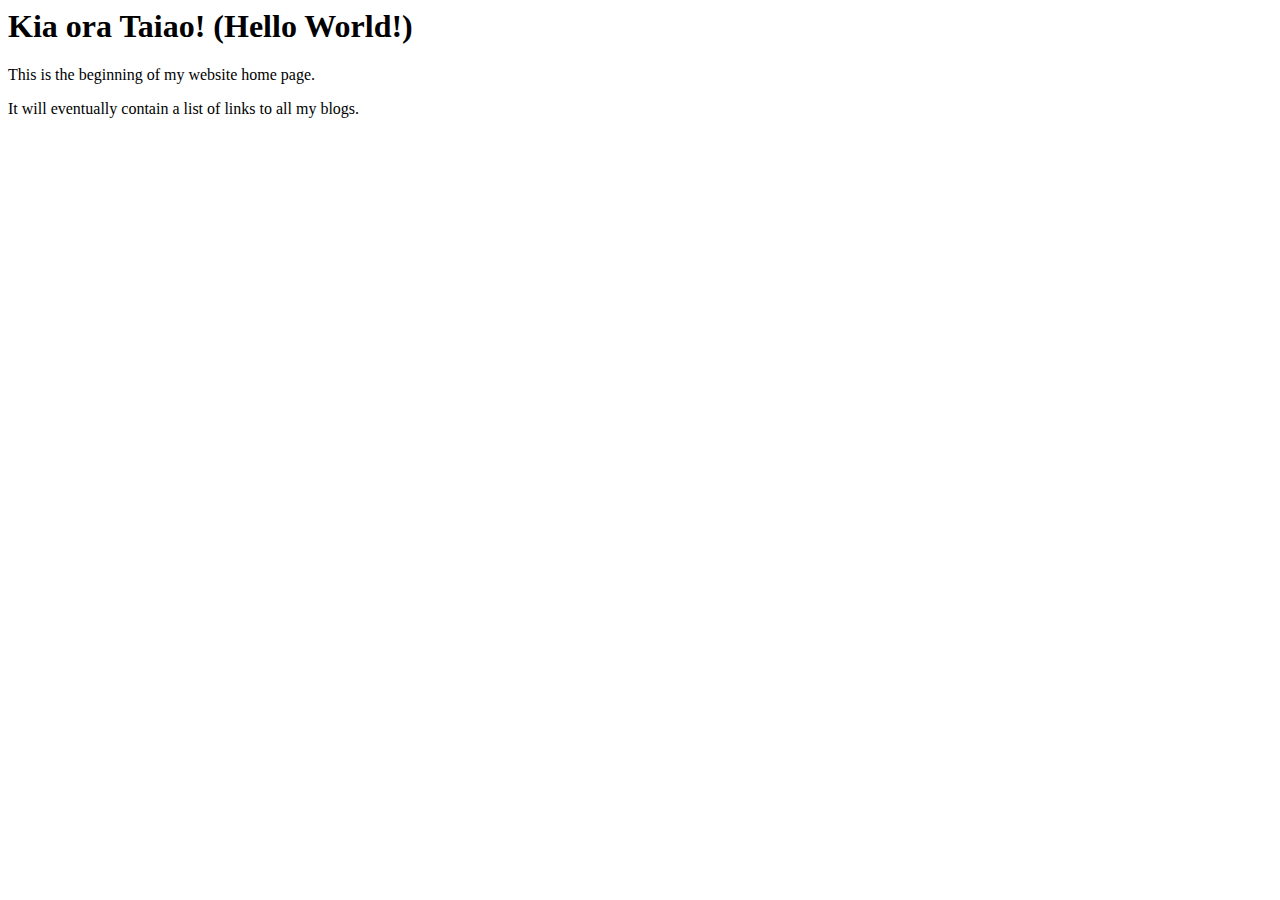
==== index.html @ 93f611f9 "beginning of home page" ====
<html>
  <head>
    <title>My blog</title>
    <body>
      <h1>Kia ora Taiao! (Hello World!)</h1>
      <p>This is the beginning of my website home page.</p>
      <p>It will eventually contain a list of links to all my blogs.</p>
    </body>
  
</html>
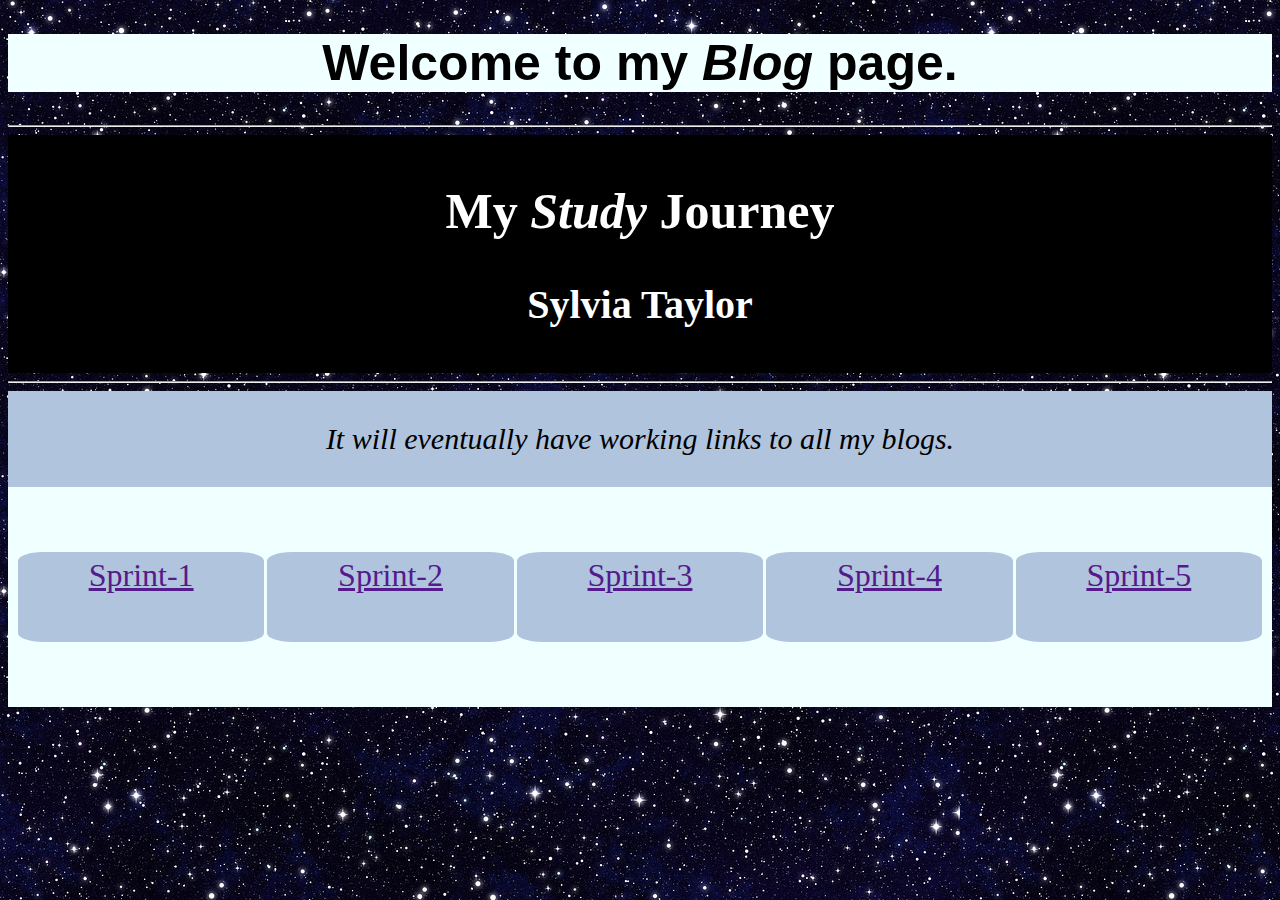
==== commit d99a130b: "added html & css to my blog" ====
--- a/index.html
+++ b/index.html
@@ -1,10 +1,42 @@
-<html>
+<!DOCTYPE html>
+<html lang="en">
+
   <head>
-    <title>My blog</title>
+    <!--<link rel="stylesheet" type="text/css" href="styles/main.css">-->
+    <link href="../styles/main.css" rel="stylesheet" type="text/css">
+    <link href="../blog/">
+    <meta charset="UTF-8">
+    <meta name="viewport" content="width=device-width, initial-scale=1">
+
+    <title>Sihlvs blog</title>
+    
+  </head>
+
     <body>
-      <h1>Kia ora Taiao! (Hello World!)</h1>
-      <p>This is the beginning of my website home page.</p>
-      <p>It will eventually contain a list of links to all my blogs.</p>
+      <h1>Welcome to my <span>Blog</span> page.</h1>
+      
+      <hr>  
+      <div class="header-text">
+          <h2>My <span>Study</span> Journey</h2>
+          <h3>Sylvia Taylor</h3>
+        </div>
+      <hr>
+      <div id="p-background">
+        <!--will update wording later-->
+        <p>It will eventually have working links to all my blogs.</p>
+      </div>
+        <ul class="container">
+          <li class="spr1"><a href="">Sprint-1</a></li>
+          <li class="spr2"><a href="">Sprint-2</a></li>
+          <li class="spr3"><a href="">Sprint-3</a></li>
+          <li class="spr4"><a href="">Sprint-4</a></li>
+          <li class="spr5"><a href="">Sprint-5</a></li>
+        </ul>
+        
+      </div>
+      
+      
+
     </body>
   
 </html>--- a/styles/main.css
+++ b/styles/main.css
@@ -0,0 +1,87 @@
+/*will update styles when I am confident I know what I'm doing*/
+body{
+  background-image: url(images/header-img.jpg);
+  background-color: slategray;}
+
+/*used for the welcome*/
+h1 {text-align: center;
+  font-family:arial, monospace;
+  background-color: azure;}
+
+/*used for the my study journey*/  
+.header-text{
+  position: relative;
+  text-align: center;
+  padding: 5px;
+  background-color: black;
+  color: white;
+  font-size: 50px;}
+
+/*used for the word 'study and Blog'*/
+span{
+  font-size: 50px;
+  font-style: italic;}
+ 
+  /*used for paragraphs*/
+ #p-background {
+  background-color: lightsteelblue;
+  padding: 1px;
+  text-align: center;
+  font-size: 18px;
+  font-style: italic;}
+
+  /*flexbox*/
+.container {
+  background-color: azure;
+  margin: 0px;
+  padding: 10px;
+  height: 200px;
+  width: auto;
+  display: flex;
+  flex-flow: wrap; 
+  align-items: center;
+  justify-content: center;
+  gap: 0.2rem;
+}
+
+/*flexbox items*/
+.spr1, .spr2, .spr3, .spr4, .spr5 
+{ background-color: lightsteelblue;
+  font-size: 200%;
+  width: 50px;
+  height: 80px;
+  flex-grow: 1; 
+  flex-shrink: 1;
+  /* border: solid;
+  border-color: grey; */
+  border-radius: 10%;
+  text-align: center;
+  padding: 5px;
+  list-style-type: none;}
+
+/*media queries for the different screen sizes*/
+@media (max-width: 768px) {
+  h2, span {
+    font-size: 35px;}
+    .spr1, .spr2, .spr3, .spr4, .spr5 {
+      font-size: 150%;
+    } 
+    h3 {font-size: 30px;}} 
+
+  @media (max-width: 320px) {
+    h1, h2, span {
+      font-size: 30px;}
+    .spr1, .spr2, .spr3, .spr4, .spr5 {
+      font-size: 120%;
+    }
+    h3 {font-size: 20px;}}
+
+  @media (min-width: 769px) {
+    h1, h2, span {font-size: 50px;
+    font-stretch: expanded;} 
+    h3 {font-size: 40px;}
+    #p-background{font-size: 30px;}
+    }
+
+
+
--- a/styles/main.css
+++ b/styles/main.css
@@ -0,0 +1,87 @@
+/*will update styles when I am confident I know what I'm doing*/
+body{
+  background-image: url(images/header-img.jpg);
+  background-color: slategray;}
+
+/*used for the welcome*/
+h1 {text-align: center;
+  font-family:arial, monospace;
+  background-color: azure;}
+
+/*used for the my study journey*/  
+.header-text{
+  position: relative;
+  text-align: center;
+  padding: 5px;
+  background-color: black;
+  color: white;
+  font-size: 50px;}
+
+/*used for the word 'study and Blog'*/
+span{
+  font-size: 50px;
+  font-style: italic;}
+ 
+  /*used for paragraphs*/
+ #p-background {
+  background-color: lightsteelblue;
+  padding: 1px;
+  text-align: center;
+  font-size: 18px;
+  font-style: italic;}
+
+  /*flexbox*/
+.container {
+  background-color: azure;
+  margin: 0px;
+  padding: 10px;
+  height: 200px;
+  width: auto;
+  display: flex;
+  flex-flow: wrap; 
+  align-items: center;
+  justify-content: center;
+  gap: 0.2rem;
+}
+
+/*flexbox items*/
+.spr1, .spr2, .spr3, .spr4, .spr5 
+{ background-color: lightsteelblue;
+  font-size: 200%;
+  width: 50px;
+  height: 80px;
+  flex-grow: 1; 
+  flex-shrink: 1;
+  /* border: solid;
+  border-color: grey; */
+  border-radius: 10%;
+  text-align: center;
+  padding: 5px;
+  list-style-type: none;}
+
+/*media queries for the different screen sizes*/
+@media (max-width: 768px) {
+  h2, span {
+    font-size: 35px;}
+    .spr1, .spr2, .spr3, .spr4, .spr5 {
+      font-size: 150%;
+    } 
+    h3 {font-size: 30px;}} 
+
+  @media (max-width: 320px) {
+    h1, h2, span {
+      font-size: 30px;}
+    .spr1, .spr2, .spr3, .spr4, .spr5 {
+      font-size: 120%;
+    }
+    h3 {font-size: 20px;}}
+
+  @media (min-width: 769px) {
+    h1, h2, span {font-size: 50px;
+    font-stretch: expanded;} 
+    h3 {font-size: 40px;}
+    #p-background{font-size: 30px;}
+    }
+
+
+
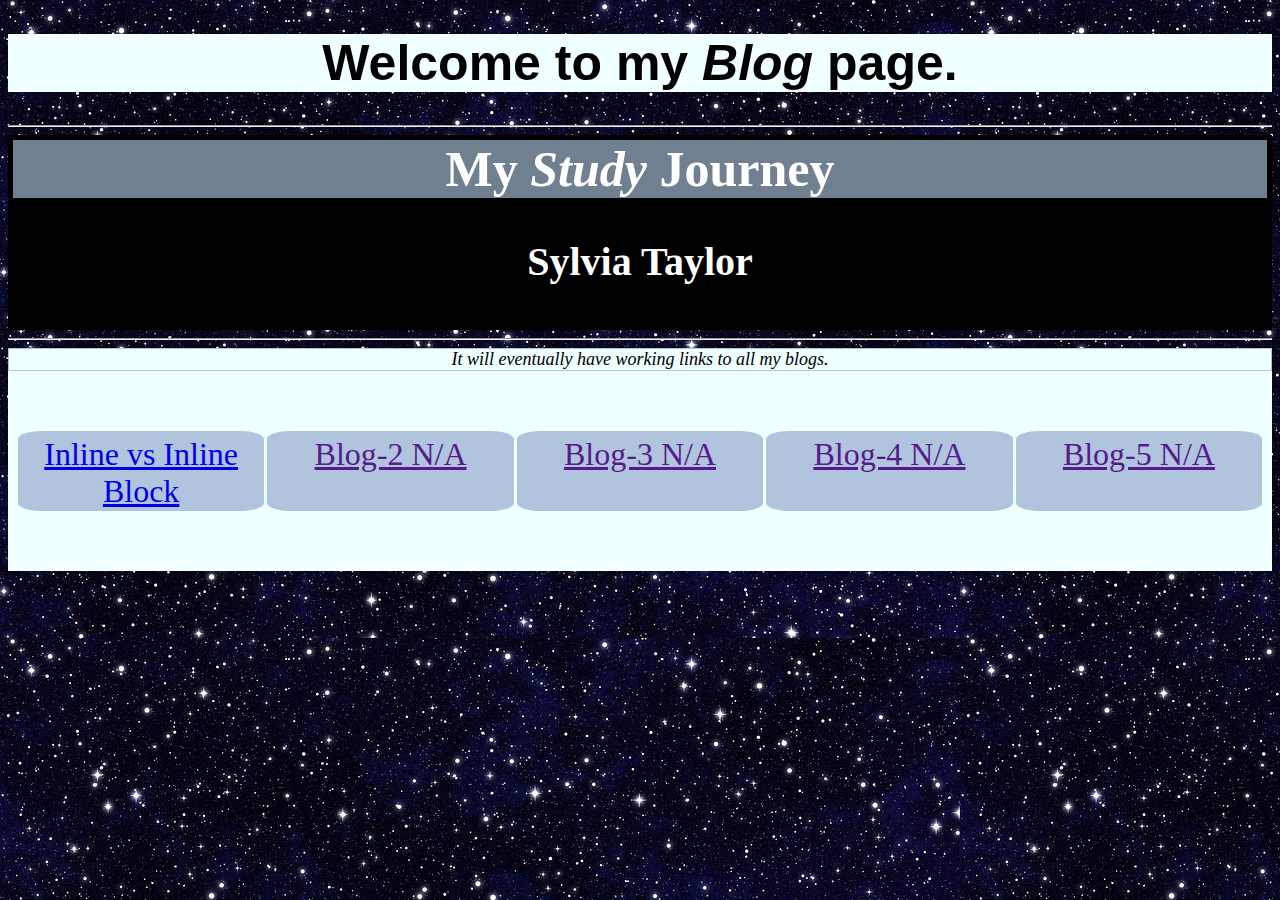
==== commit 03f113a9: "added first blog to home page" ====
--- a/index.html
+++ b/index.html
@@ -2,7 +2,6 @@
 <html lang="en">
 
   <head>
-    <!--<link rel="stylesheet" type="text/css" href="styles/main.css">-->
     <link href="../styles/main.css" rel="stylesheet" type="text/css">
     <link href="../blog/">
     <meta charset="UTF-8">
@@ -17,20 +16,20 @@
       
       <hr>  
       <div class="header-text">
-          <h2>My <span>Study</span> Journey</h2>
-          <h3>Sylvia Taylor</h3>
-        </div>
+        <h2>My <span>Study</span> Journey</h2>
+        <h3>Sylvia Taylor</h3>
+      </div>
       <hr>
       <div id="p-background">
         <!--will update wording later-->
         <p>It will eventually have working links to all my blogs.</p>
       </div>
         <ul class="container">
-          <li class="spr1"><a href="">Sprint-1</a></li>
-          <li class="spr2"><a href="">Sprint-2</a></li>
-          <li class="spr3"><a href="">Sprint-3</a></li>
-          <li class="spr4"><a href="">Sprint-4</a></li>
-          <li class="spr5"><a href="">Sprint-5</a></li>
+          <li class="blog1"><a href="blog/html-css.html">Inline vs Inline Block</a></li>
+          <li class="blog2"><a href="">Blog-2 N/A</a></li>
+          <li class="blog3"><a href="">Blog-3 N/A</a></li>
+          <li class="blog4"><a href="">Blog-4 N/A</a></li>
+          <li class="blog5"><a href="">Blog-5 N/A</a></li>
         </ul>
         
       </div>
--- a/styles/main.css
+++ b/styles/main.css
@@ -1,12 +1,25 @@
 /*will update styles when I am confident I know what I'm doing*/
 body{
-  background-image: url(images/header-img.jpg);
+  background-image: url(../images/header-img.jpg);
   background-color: slategray;}
 
 /*used for the welcome*/
 h1 {text-align: center;
   font-family:arial, monospace;
   background-color: azure;}
+
+h2 {text-align: center;
+    background-color: slategray;
+    margin: 0em;}
+
+h4 {text-align: center;
+background-color: azure;}
+
+p {text-align: center;
+  font-size: 18px;
+  background-color: azure;
+  margin: 0em;
+  }
 
 /*used for the my study journey*/  
 .header-text{
@@ -38,32 +51,31 @@
   height: 200px;
   width: auto;
   display: flex;
-  flex-flow: wrap; 
+  flex-wrap: wrap; 
   align-items: center;
   justify-content: center;
-  gap: 0.2rem;
+  gap: 0.2rem; 
 }
 
 /*flexbox items*/
-.spr1, .spr2, .spr3, .spr4, .spr5 
+.blog1, .blog2, .blog3, .blog4, .blog5 
 { background-color: lightsteelblue;
   font-size: 200%;
   width: 50px;
   height: 80px;
   flex-grow: 1; 
   flex-shrink: 1;
-  /* border: solid;
-  border-color: grey; */
   border-radius: 10%;
   text-align: center;
   padding: 5px;
-  list-style-type: none;}
+  list-style-type: none;
+} 
 
 /*media queries for the different screen sizes*/
 @media (max-width: 768px) {
   h2, span {
     font-size: 35px;}
-    .spr1, .spr2, .spr3, .spr4, .spr5 {
+    .blog1, .blog2, .blog3, .blog4, .blog5 {
       font-size: 150%;
     } 
     h3 {font-size: 30px;}} 
@@ -71,7 +83,7 @@
   @media (max-width: 320px) {
     h1, h2, span {
       font-size: 30px;}
-    .spr1, .spr2, .spr3, .spr4, .spr5 {
+      .blog1, .blog2, .blog3, .blog4, .blog5 {
       font-size: 120%;
     }
     h3 {font-size: 20px;}}
@@ -83,5 +95,80 @@
     #p-background{font-size: 30px;}
     }
 
+      /*USED FOR INLINE & INLINE BLOCK BLOG  */
+      /* Add a black background color to the top navigation */
+.menu {
+  background-color: rgb(66, 135, 214);
+  width:100px;
+  position: relative;
+}
+
+/* Styles the link inside the navigation bar */
+.menu a {
+  color: #f2f2f2;
+  padding: 11px 26px;
+  text-decoration: none;
+  font-size: 20px;
+  display: inline-block;
+}
+
+/* Colour changes when you hover over link */
+.menu a:hover {
+  background-color: #ddd;
+  color: black;
+}
+
+/* formatting for the inline examples */
+.inline {
+  list-style-type: none;
+  text-align: center;
+  background-color: lightcoral;
+}
+
+.inline li {
+  display: inline;
+  padding: 15px;
+  font-size: 20px;
+  border: solid;
+}
+
+/* formatting for the inlineblock examples */
+.inlineblock {
+  list-style-type: none;
+  text-align: center;
+  background-color: lightcoral; 
+}
+
+.inlineblock li {
+  display: inline-block;
+  padding: 15px;
+  font-size: 20px;
+  border: solid; 
+}
+
+.responsive {
+  max-width: 100%;
+  height: auto;
+}
+
+/* need this for the display of the columns */
+*{box-sizing: border-box;} 
 
 
+.column {
+  border: solid;
+  float: left;
+  width: 50%;
+  padding: 10px;
+  height: auto; /* stretch in height to accommodate contents */
+}
+
+/* puts the first column on top of another when screensize is 425px*/
+@media screen and (max-width: 425px) {
+  .column {
+    width: 100%;
+  }
+}
+
+
+
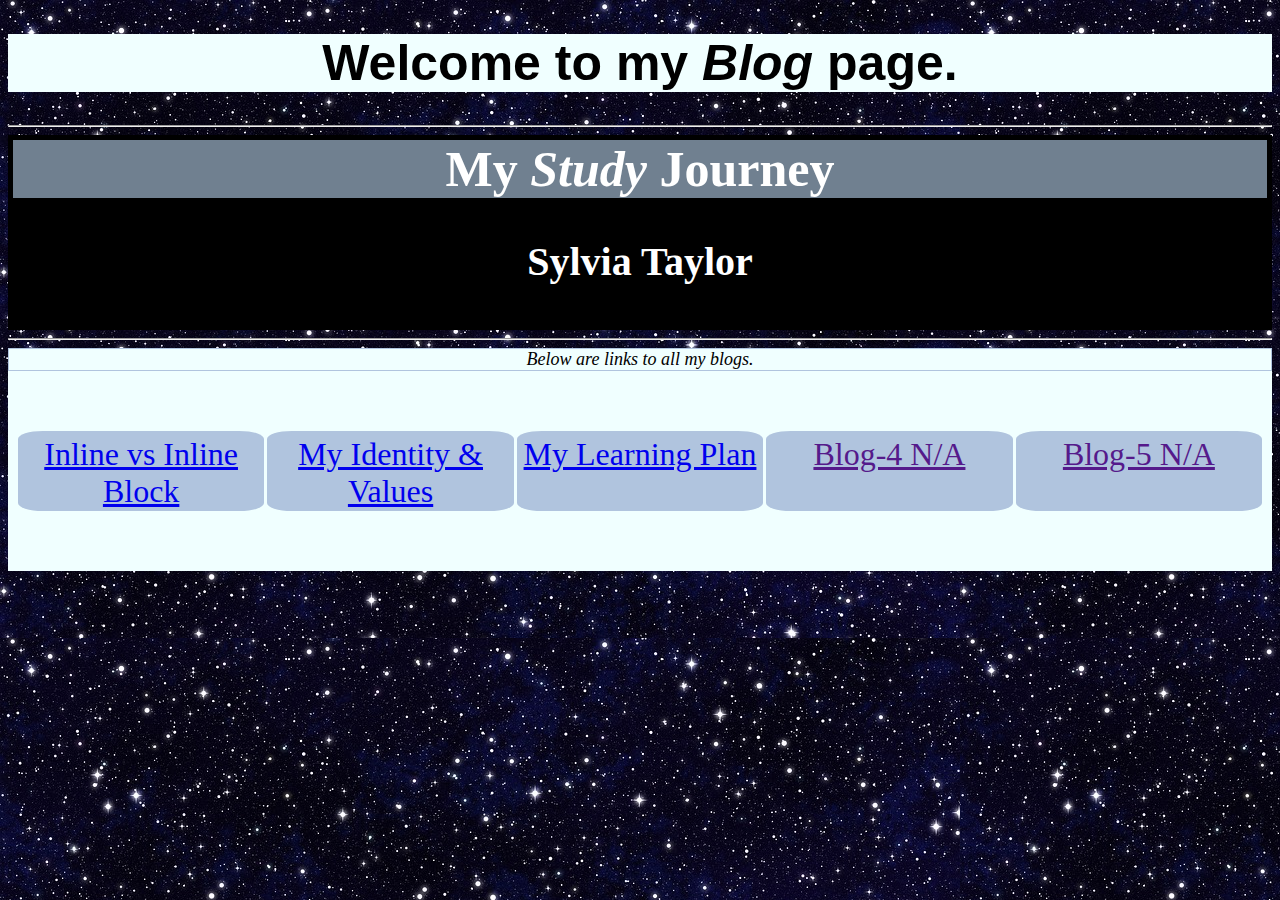
==== commit 0c397269: "added 2 blogs to main page" ====
--- a/index.html
+++ b/index.html
@@ -22,12 +22,12 @@
       <hr>
       <div id="p-background">
         <!--will update wording later-->
-        <p>It will eventually have working links to all my blogs.</p>
+        <p>Below are links to all my blogs.</p>
       </div>
         <ul class="container">
           <li class="blog1"><a href="blog/html-css.html">Inline vs Inline Block</a></li>
-          <li class="blog2"><a href="">Blog-2 N/A</a></li>
-          <li class="blog3"><a href="">Blog-3 N/A</a></li>
+          <li class="blog2"><a href="blog/identity-values.html">My Identity & Values</a></li>
+          <li class="blog3"><a href="blog/learning-plan.html">My Learning Plan</a></li>
           <li class="blog4"><a href="">Blog-4 N/A</a></li>
           <li class="blog5"><a href="">Blog-5 N/A</a></li>
         </ul>
--- a/styles/main.css
+++ b/styles/main.css
@@ -99,7 +99,7 @@
       /* Add a black background color to the top navigation */
 .menu {
   background-color: rgb(66, 135, 214);
-  width:100px;
+  width:auto;
   position: relative;
 }
 
@@ -163,6 +163,14 @@
   height: auto; /* stretch in height to accommodate contents */
 }
 
+.single-column {
+  border: solid;
+  float: left;
+  width: 100%;
+  padding: 10px;
+  height: auto; /* stretch in height to accommodate contents */
+}
+
 /* puts the first column on top of another when screensize is 425px*/
 @media screen and (max-width: 425px) {
   .column {
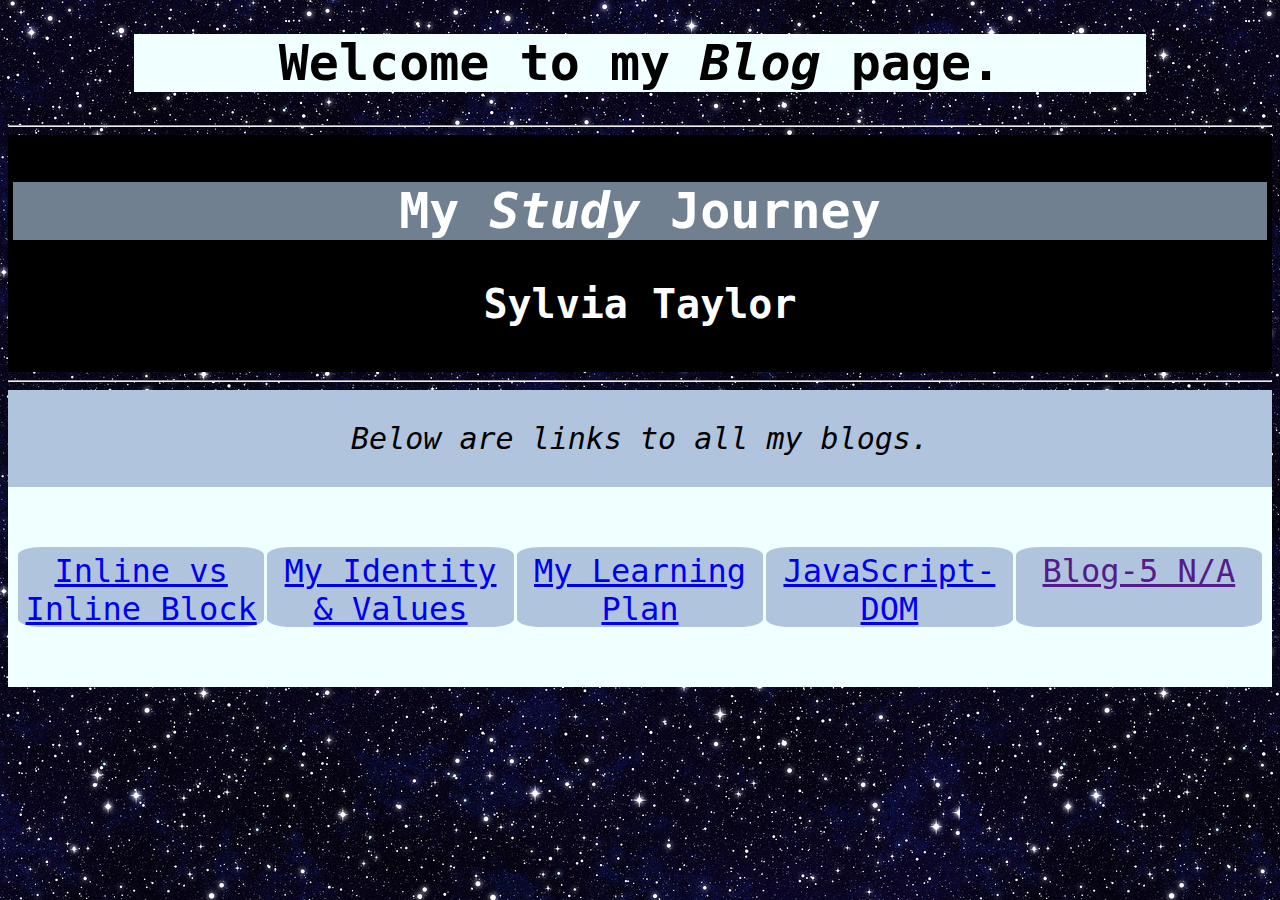
==== commit 21d98760: "added javascript.html to blog site" ====
--- a/index.html
+++ b/index.html
@@ -28,7 +28,7 @@
           <li class="blog1"><a href="blog/html-css.html">Inline vs Inline Block</a></li>
           <li class="blog2"><a href="blog/identity-values.html">My Identity & Values</a></li>
           <li class="blog3"><a href="blog/learning-plan.html">My Learning Plan</a></li>
-          <li class="blog4"><a href="">Blog-4 N/A</a></li>
+          <li class="blog4"><a href="blog/javascript-dom.html">JavaScript-DOM</a></li>
           <li class="blog5"><a href="">Blog-5 N/A</a></li>
         </ul>
         
--- a/styles/main.css
+++ b/styles/main.css
@@ -1,25 +1,46 @@
 /*will update styles when I am confident I know what I'm doing*/
+
 body{
   background-image: url(../images/header-img.jpg);
-  background-color: slategray;}
+  background-color: lightblue;
+  font-family: 'Caveat', monospace;
+  text-align: center;
+  }
 
 /*used for the welcome*/
 h1 {text-align: center;
-  font-family:arial, monospace;
+  margin-left: 10%;
+  margin-right: 10%;
   background-color: azure;}
 
 h2 {text-align: center;
     background-color: slategray;
-    margin: 0em;}
+    }
+
+h3{text-align: center;}
 
 h4 {text-align: center;
-background-color: azure;}
-
-p {text-align: center;
-  font-size: 18px;
-  background-color: azure;
-  margin: 0em;
+    background-color: azure;
+    margin: 0em;
   }
+
+
+/* p {text-align: center;
+  padding: 0px;
+  } */
+
+em{
+  color: black;
+}
+
+footer{
+  text-align: center;
+  padding: 10px 0 10px 0;
+  /* margin-left: 10%; */
+  /* margin-right: 10%; */
+  background-color: rgb(66, 135, 214);
+}
+
 
 /*used for the my study journey*/  
 .header-text{
@@ -178,5 +199,32 @@
   }
 }
 
-
-
+/* below code used for javascript-dom page */
+.mColumn {
+  margin-left: 10%;
+  margin-right: 10%;
+  margin-bottom: auto;
+  background-color: azure; 
+  padding: 0 5px 0 5px;
+}
+
+.imgContainer{
+  text-align: center;
+  padding: 0 10px 0 10px;
+}
+
+figure{
+  display: inline-table; /*having 2 images, inline-table allowed the caption text to wrap based on image size. so images would be next to each other of bigger screens*/
+  padding: 0 0 0 0;
+}
+
+figcaption{
+  display: table-caption; /*displays the caption within the image width*/
+  caption-side: bottom; /*specifies the placement of the table-caption. as top is default*/
+  font-variant: small-caps;
+  font-weight: bold;
+  color: red;
+  text-align: center;
+  margin: 0 0 0 0;
+  
+}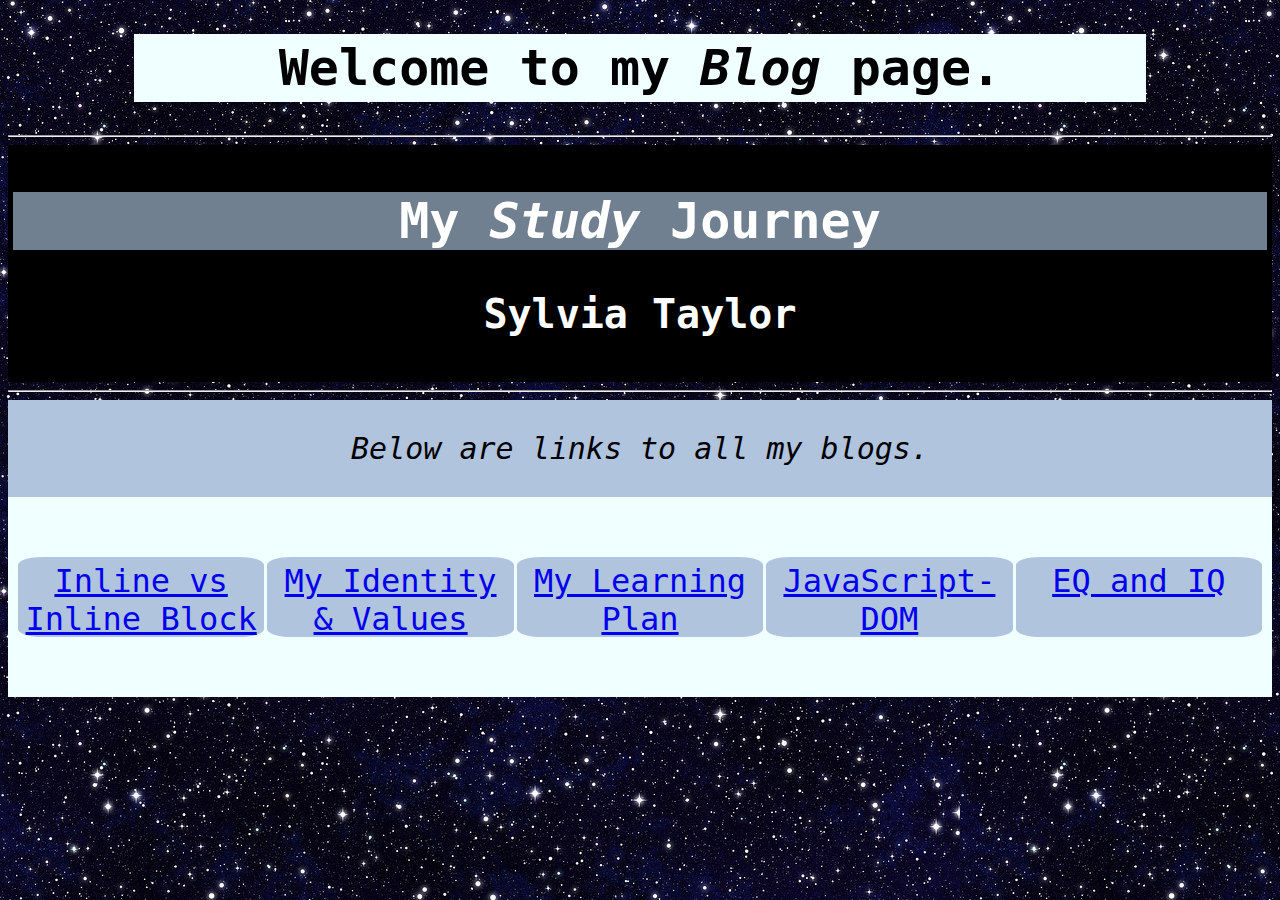
==== commit 456271c0: "added EQ and IQ" ====
--- a/index.html
+++ b/index.html
@@ -29,7 +29,7 @@
           <li class="blog2"><a href="blog/identity-values.html">My Identity & Values</a></li>
           <li class="blog3"><a href="blog/learning-plan.html">My Learning Plan</a></li>
           <li class="blog4"><a href="blog/javascript-dom.html">JavaScript-DOM</a></li>
-          <li class="blog5"><a href="">Blog-5 N/A</a></li>
+          <li class="blog5"><a href="blog/emotional-intelligence.html">EQ and IQ</a></li>
         </ul>
         
       </div>
--- a/styles/main.css
+++ b/styles/main.css
@@ -7,11 +7,11 @@
   text-align: center;
   }
 
-/*used for the welcome*/
 h1 {text-align: center;
-  margin-left: 10%;
-  margin-right: 10%;
-  background-color: azure;}
+    margin-left: 10%;
+    margin-right: 10%;
+    padding: 5px 5px 5px 5px;
+    background-color: azure;}
 
 h2 {text-align: center;
     background-color: slategray;
@@ -22,15 +22,14 @@
 h4 {text-align: center;
     background-color: azure;
     margin: 0em;
-  }
-
-
-/* p {text-align: center;
-  padding: 0px;
-  } */
+    }
 
 em{
   color: black;
+}
+
+li{
+  list-style-type:  none;
 }
 
 footer{
@@ -205,11 +204,11 @@
   margin-right: 10%;
   margin-bottom: auto;
   background-color: azure; 
-  padding: 0 5px 0 5px;
-}
+  padding: 5px 5px 5px 5px;
+  }
 
 .imgContainer{
-  text-align: center;
+    text-align: center;
   padding: 0 10px 0 10px;
 }
 
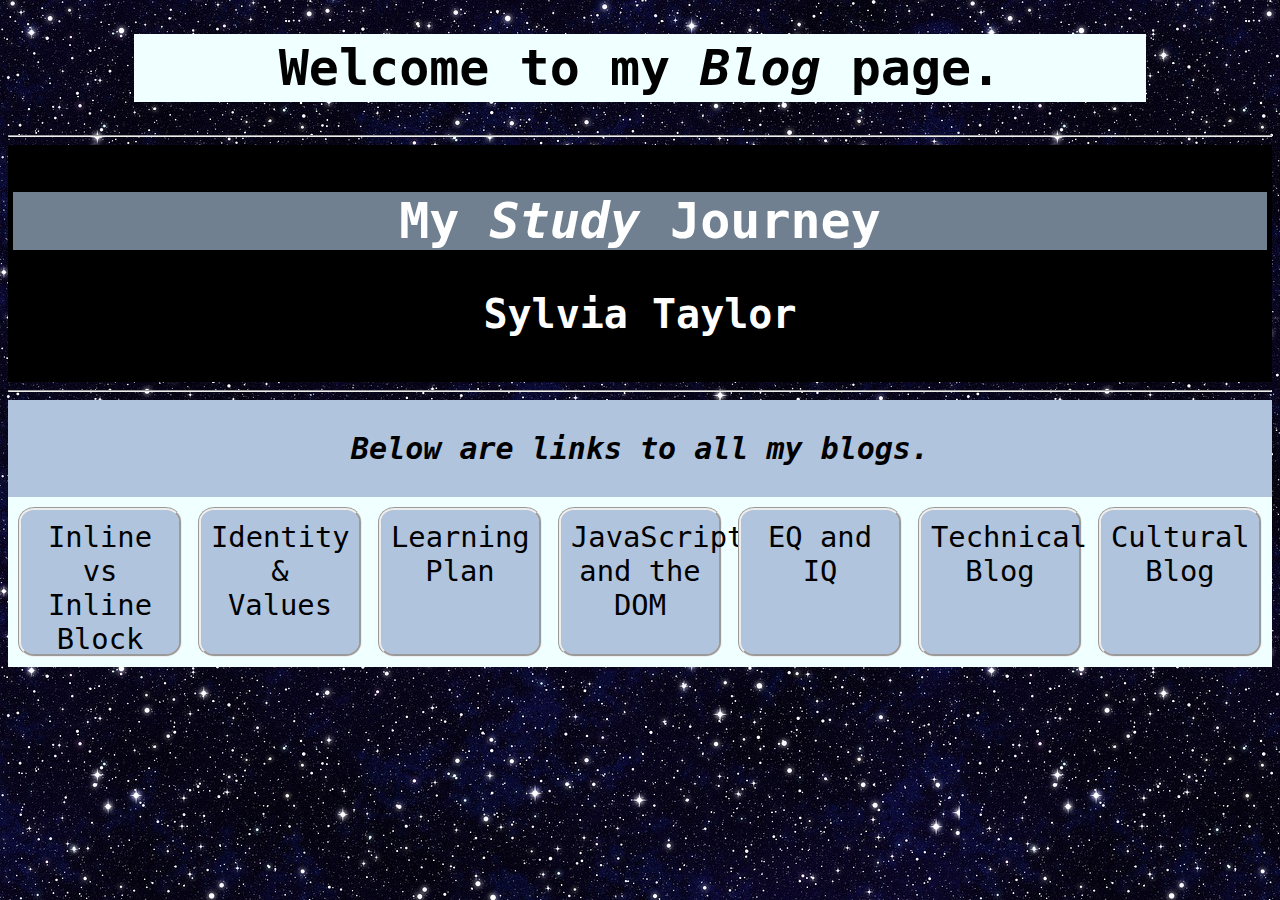
==== commit cd5f560e: "added problem solving and neuroplasticity and tidy up of other pages" ====
--- a/index.html
+++ b/index.html
@@ -14,22 +14,27 @@
     <body>
       <h1>Welcome to my <span>Blog</span> page.</h1>
       
-      <hr>  
+      <hr> 
+
       <div class="header-text">
         <h2>My <span>Study</span> Journey</h2>
         <h3>Sylvia Taylor</h3>
       </div>
+
       <hr>
+
       <div id="p-background">
-        <!--will update wording later-->
         <p>Below are links to all my blogs.</p>
       </div>
+      
         <ul class="container">
-          <li class="blog1"><a href="blog/html-css.html">Inline vs Inline Block</a></li>
-          <li class="blog2"><a href="blog/identity-values.html">My Identity & Values</a></li>
-          <li class="blog3"><a href="blog/learning-plan.html">My Learning Plan</a></li>
-          <li class="blog4"><a href="blog/javascript-dom.html">JavaScript-DOM</a></li>
-          <li class="blog5"><a href="blog/emotional-intelligence.html">EQ and IQ</a></li>
+          <li class="blog1"><a href="blog/html-css.html" class="dif-link">Inline vs Inline Block</a></li>
+          <li class="blog2"><a href="blog/identity-values.html" class="dif-link">Identity & Values</a></li>
+          <li class="blog3"><a href="blog/learning-plan.html" class="dif-link">Learning Plan</a></li>
+          <li class="blog4"><a href="blog/javascript-dom.html" class="dif-link">JavaScript and the DOM</a></li>
+          <li class="blog5"><a href="blog/emotional-intelligence.html" class="dif-link">EQ and IQ</a></li>
+          <li class="blog5"><a href="blog/problem-solving.html" class="dif-link">Technical Blog</a></li>
+          <li class="blog5"><a href="blog/neuroplasticity.html" class="dif-link">Cultural Blog</a></li>
         </ul>
         
       </div>
--- a/styles/main.css
+++ b/styles/main.css
@@ -5,41 +5,90 @@
   background-color: lightblue;
   font-family: 'Caveat', monospace;
   text-align: center;
-  }
-
-h1 {text-align: center;
+}
+
+/* used for images before menu bar */
+/* will not affect other <img src> */
+.img1{
+  width: 100%;
+  height: 300px;
+  object-fit: cover;
+  object-position: center;
+}
+
+h1 {
+    text-align: center;
     margin-left: 10%;
     margin-right: 10%;
     padding: 5px 5px 5px 5px;
-    background-color: azure;}
+    background-color: azure;
+ }
 
 h2 {text-align: center;
     background-color: slategray;
-    }
-
-h3{text-align: center;}
+}
+
+h3 {text-align: center;}
 
 h4 {text-align: center;
     background-color: azure;
     margin: 0em;
-    }
-
-em{
+}
+
+/* to change how the links are on homepage */
+/* still need to vertical center the links within the box*/
+
+a.dif-link:link{
+text-decoration: none;
+color: black;
+}
+a.dif-link:visited{
+  text-decoration: none;
   color: black;
 }
-
-li{
+a.dif-link:hover{
+  text-decoration: none;
+  color: white;
+  display: block;
+}
+a.dif-link:active{
+  text-decoration: none;
+  color: black;
+}
+
+em {color: black;}
+
+.ul-list{
   list-style-type:  none;
-}
+  margin: 0;
+  padding: 10px 10px 10px 10px;
+  /* text-align: justify; */
+  color: rgb(139, 97, 25);
+  }
 
 footer{
   text-align: center;
-  padding: 10px 0 10px 0;
+  padding: 10px 5px 10px 5px;
   /* margin-left: 10%; */
   /* margin-right: 10%; */
   background-color: rgb(66, 135, 214);
 }
 
+/* Text inside a circle */
+.textBox{
+  float: relative;
+  border: transparent;
+  background: radial-gradient(circle, rgba(236,187,70,1) 11%, rgba(228,166,65,1) 30%, rgba(222,145,60,1) 50%, rgba(151,116,70,1) 100%);
+  width: auto;
+  height: max-content;
+  text-align: center;
+  margin-left: 20%;
+  margin-right: 20%;
+  border-radius: 50%;
+  font-size: larger;
+  padding: 1% 1% 1% 1%;
+}
+
 
 /*used for the my study journey*/  
 .header-text{
@@ -48,75 +97,114 @@
   padding: 5px;
   background-color: black;
   color: white;
-  font-size: 50px;}
-
-/*used for the word 'study and Blog'*/
+  font-size: 50px;
+}
+
+/*used for the word 'study and Blog' on home page*/
 span{
   font-size: 50px;
-  font-style: italic;}
+  font-style: italic;
+}
  
   /*used for paragraphs*/
- #p-background {
+#p-background {
   background-color: lightsteelblue;
   padding: 1px;
   text-align: center;
-  font-size: 18px;
-  font-style: italic;}
+  font-size: x-large;
+  font-style: italic;
+  font-weight: bolder;
+}
 
   /*flexbox*/
 .container {
   background-color: azure;
   margin: 0px;
-  padding: 10px;
-  height: 200px;
+  padding: 10px 10px 10px 10px;
+  height: 100%;
   width: auto;
   display: flex;
   flex-wrap: wrap; 
   align-items: center;
   justify-content: center;
-  gap: 0.2rem; 
+  gap: 1rem; 
 }
 
 /*flexbox items*/
-.blog1, .blog2, .blog3, .blog4, .blog5 
-{ background-color: lightsteelblue;
-  font-size: 200%;
-  width: 50px;
-  height: 80px;
+.blog1, .blog2, .blog3, .blog4, .blog5 { 
+  background-color: lightsteelblue;
+  
+  width: 150px;
+  height: 150px;
   flex-grow: 1; 
   flex-shrink: 1;
   border-radius: 10%;
   text-align: center;
-  padding: 5px;
+  vertical-align: middle;
+  padding: 10px 10px 10px 10px;
   list-style-type: none;
+  
+  border-style: groove;
 } 
 
 /*media queries for the different screen sizes*/
-@media (max-width: 768px) {
+@media only screen and (max-width: 768px) {
   h2, span {
     font-size: 35px;}
-    .blog1, .blog2, .blog3, .blog4, .blog5 {
-      font-size: 150%;
-    } 
-    h3 {font-size: 30px;}} 
-
-  @media (max-width: 320px) {
-    h1, h2, span {
-      font-size: 30px;}
-      .blog1, .blog2, .blog3, .blog4, .blog5 {
-      font-size: 120%;
+
+  .blog1, .blog2, .blog3, .blog4, .blog5 {
+    font-size: 150%;}
+
+  h3 {font-size: 30px;}
+
+  .textBox{
+    padding: 2% 4% 2% 4%;
     }
-    h3 {font-size: 20px;}}
-
-  @media (min-width: 769px) {
-    h1, h2, span {font-size: 50px;
-    font-stretch: expanded;} 
-    h3 {font-size: 40px;}
-    #p-background{font-size: 30px;}
+} 
+
+@media only screen and (max-width: 320px) {
+  h1, h2, span {
+    font-size: 30px;}
+
+  .blog1, .blog2, .blog3, .blog4, .blog5 {
+    font-size: 120%;}
+
+  h3 {font-size: 20px;}
+  
+  .mColumn {
+    margin-left: 0%;
+    margin-right: 0%;
     }
-
-      /*USED FOR INLINE & INLINE BLOCK BLOG  */
-      /* Add a black background color to the top navigation */
+    
+  .textBox{
+    height: auto;
+    margin-left: 0%;
+    margin-right: 0%;
+    font-size: smaller;
+    padding: 6% 7% 6% 7%;
+  }
+}
+
+@media only screen and (min-width: 769px) {
+  h1, h2, span {font-size: 50px;
+  font-stretch: expanded;}
+
+  h3 {font-size: 40px;}
+
+  #p-background{font-size: 30px;}
+
+  .blog1, .blog2, .blog3, .blog4, .blog5 {
+    font-size: 180%;}
+
+    .textBox{
+      margin-left: 30%;
+      margin-right: 30%;
+      padding: 2% 1% 2% 1%;
+    }
+}
+
+  /*USED FOR INLINE & INLINE BLOCK BLOG  */
+  /* Add a black background color to the top navigation */
 .menu {
   background-color: rgb(66, 135, 214);
   width:auto;
@@ -166,6 +254,7 @@
   border: solid; 
 }
 
+/* used for 2 columns. Inline vs Inline-block */
 .responsive {
   max-width: 100%;
   height: auto;
@@ -173,7 +262,6 @@
 
 /* need this for the display of the columns */
 *{box-sizing: border-box;} 
-
 
 .column {
   border: solid;
@@ -184,38 +272,40 @@
 }
 
 .single-column {
-  border: solid;
-  float: left;
-  width: 100%;
-  padding: 10px;
+  /* border: solid; */
+  float: relative;
+  width: 80%;
+  margin: 0 10% 0 10%;
+  padding: 5px 5px 5px 5px;
   height: auto; /* stretch in height to accommodate contents */
-}
-
+  background-color: bisque;
+ }
+
+/* Used for 2 column page */
 /* puts the first column on top of another when screensize is 425px*/
 @media screen and (max-width: 425px) {
   .column {
-    width: 100%;
-  }
-}
-
-/* below code used for javascript-dom page */
+    width: 100%;}
+  }
+
+/* below code used for body of page to be placed centered */
 .mColumn {
   margin-left: 10%;
   margin-right: 10%;
   margin-bottom: auto;
   background-color: azure; 
-  padding: 5px 5px 5px 5px;
+  padding: 20px 20px 20px 20px;
   }
 
 .imgContainer{
-    text-align: center;
+  text-align: center;
   padding: 0 10px 0 10px;
-}
+  }
 
 figure{
   display: inline-table; /*having 2 images, inline-table allowed the caption text to wrap based on image size. so images would be next to each other of bigger screens*/
   padding: 0 0 0 0;
-}
+  }
 
 figcaption{
   display: table-caption; /*displays the caption within the image width*/
@@ -225,5 +315,4 @@
   color: red;
   text-align: center;
   margin: 0 0 0 0;
-  
 }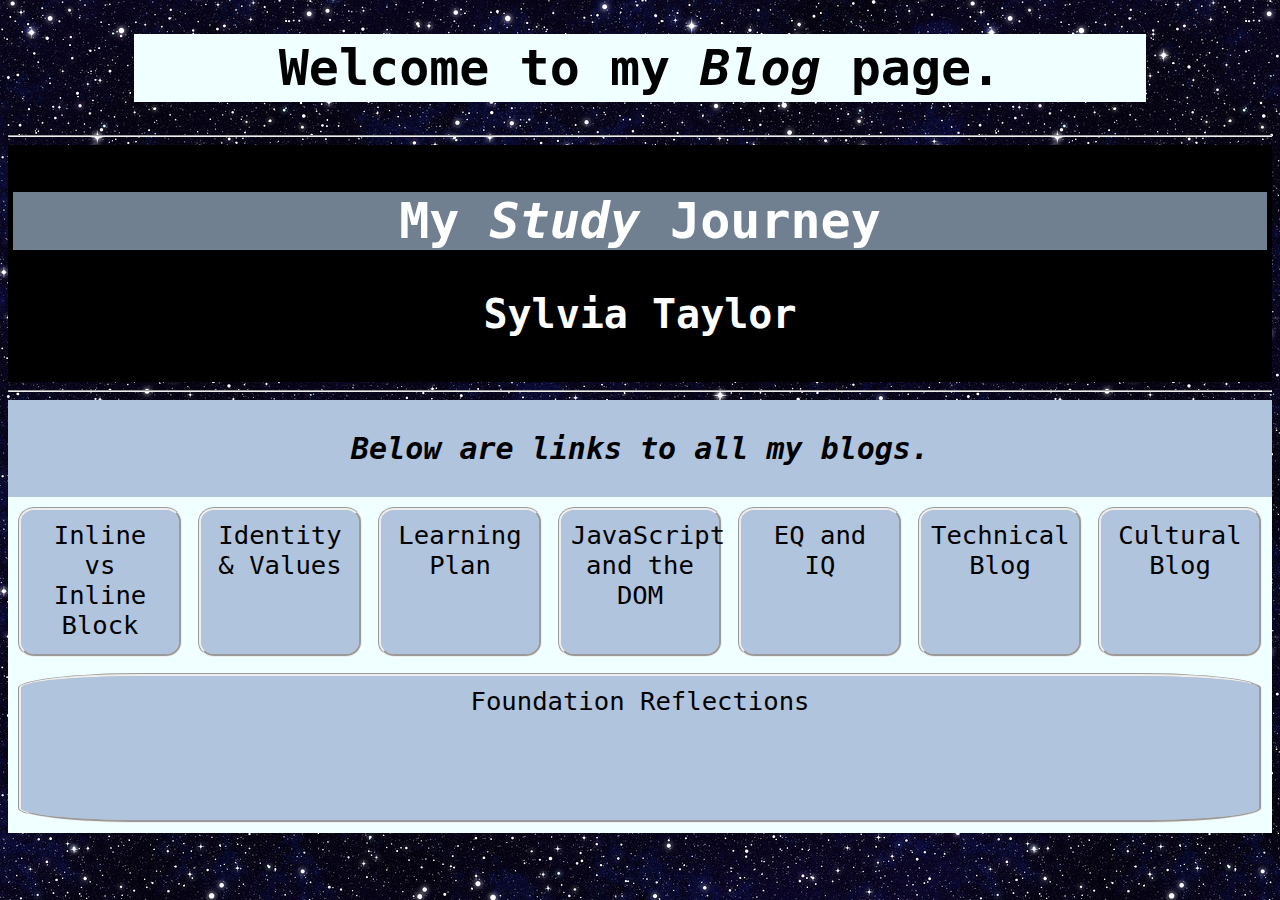
==== commit b499913c: "added foundations-reflections with some js included" ====
--- a/index.html
+++ b/index.html
@@ -3,7 +3,9 @@
 
   <head>
     <link href="../styles/main.css" rel="stylesheet" type="text/css">
-    <link href="../blog/">
+  
+    <script src="../sylvia-taylor.github.io/javascript/index.js" type="text/javascript"></script>
+
     <meta charset="UTF-8">
     <meta name="viewport" content="width=device-width, initial-scale=1">
 
@@ -15,7 +17,7 @@
       <h1>Welcome to my <span>Blog</span> page.</h1>
       
       <hr> 
-
+      
       <div class="header-text">
         <h2>My <span>Study</span> Journey</h2>
         <h3>Sylvia Taylor</h3>
@@ -28,19 +30,17 @@
       </div>
       
         <ul class="container">
-          <li class="blog1"><a href="blog/html-css.html" class="dif-link">Inline vs Inline Block</a></li>
-          <li class="blog2"><a href="blog/identity-values.html" class="dif-link">Identity & Values</a></li>
-          <li class="blog3"><a href="blog/learning-plan.html" class="dif-link">Learning Plan</a></li>
-          <li class="blog4"><a href="blog/javascript-dom.html" class="dif-link">JavaScript and the DOM</a></li>
-          <li class="blog5"><a href="blog/emotional-intelligence.html" class="dif-link">EQ and IQ</a></li>
-          <li class="blog5"><a href="blog/problem-solving.html" class="dif-link">Technical Blog</a></li>
-          <li class="blog5"><a href="blog/neuroplasticity.html" class="dif-link">Cultural Blog</a></li>
+          <li class="blog"><a href="blog/html-css.html" class="dif-link">Inline vs Inline Block</a></li>
+          <li class="blog"><a href="blog/identity-values.html" class="dif-link">Identity & Values</a></li>
+          <li class="blog"><a href="blog/learning-plan.html" class="dif-link">Learning Plan</a></li>
+          <li class="blog"><a href="blog/javascript-dom.html" class="dif-link">JavaScript and the DOM</a></li>
+          <li class="blog"><a href="blog/emotional-intelligence.html" class="dif-link">EQ and IQ</a></li>
+          <li class="blog"><a href="blog/problem-solving.html" class="dif-link">Technical Blog</a></li>
+          <li class="blog"><a href="blog/neuroplasticity.html" class="dif-link">Cultural Blog</a></li>
+          <li class="blog"><a href="blog/foundations-reflection.html" class="dif-link">Foundation Reflections</a></li>
+
         </ul>
-        
-      </div>
       
-      
-
     </body>
   
 </html>--- a/styles/main.css
+++ b/styles/main.css
@@ -28,8 +28,6 @@
     background-color: slategray;
 }
 
-h3 {text-align: center;}
-
 h4 {text-align: center;
     background-color: azure;
     margin: 0em;
@@ -37,7 +35,6 @@
 
 /* to change how the links are on homepage */
 /* still need to vertical center the links within the box*/
-
 a.dif-link:link{
 text-decoration: none;
 color: black;
@@ -48,8 +45,9 @@
 }
 a.dif-link:hover{
   text-decoration: none;
-  color: white;
-  display: block;
+  color: black;
+  border: 5% solid white;
+  background-color: white;
 }
 a.dif-link:active{
   text-decoration: none;
@@ -93,12 +91,11 @@
 /*used for the my study journey*/  
 .header-text{
   position: relative;
-  text-align: center;
+  /* text-align: center; */
   padding: 5px;
   background-color: black;
   color: white;
-  font-size: 50px;
-}
+ }
 
 /*used for the word 'study and Blog' on home page*/
 span{
@@ -118,23 +115,23 @@
 
   /*flexbox*/
 .container {
+  display: flex;
+  flex-wrap: wrap; 
   background-color: azure;
   margin: 0px;
   padding: 10px 10px 10px 10px;
   height: 100%;
   width: auto;
-  display: flex;
-  flex-wrap: wrap; 
   align-items: center;
   justify-content: center;
   gap: 1rem; 
 }
 
 /*flexbox items*/
-.blog1, .blog2, .blog3, .blog4, .blog5 { 
+.blog { 
   background-color: lightsteelblue;
   
-  width: 150px;
+  width: 155px;
   height: 150px;
   flex-grow: 1; 
   flex-shrink: 1;
@@ -152,7 +149,7 @@
   h2, span {
     font-size: 35px;}
 
-  .blog1, .blog2, .blog3, .blog4, .blog5 {
+  .blog {
     font-size: 150%;}
 
   h3 {font-size: 30px;}
@@ -166,7 +163,7 @@
   h1, h2, span {
     font-size: 30px;}
 
-  .blog1, .blog2, .blog3, .blog4, .blog5 {
+  .blog {
     font-size: 120%;}
 
   h3 {font-size: 20px;}
@@ -193,14 +190,14 @@
 
   #p-background{font-size: 30px;}
 
-  .blog1, .blog2, .blog3, .blog4, .blog5 {
-    font-size: 180%;}
-
-    .textBox{
-      margin-left: 30%;
-      margin-right: 30%;
-      padding: 2% 1% 2% 1%;
-    }
+  .blog {
+    font-size: 160%;}
+
+  .textBox{
+    margin-left: 30%;
+    margin-right: 30%;
+    padding: 2% 1% 2% 1%;
+  }
 }
 
   /*USED FOR INLINE & INLINE BLOCK BLOG  */
@@ -315,4 +312,12 @@
   color: red;
   text-align: center;
   margin: 0 0 0 0;
+}
+
+/* Buttons to view and remove JavaScript */
+#btnViewJS, #btnRemoveJS{
+  padding: 10px 20px;
+  margin: 5px;
+  /* background-color: rgb(66, 135, 214); */
+  /* box-shadow: 0px 0px 2px 2px rgb(0,0,0); */
 }